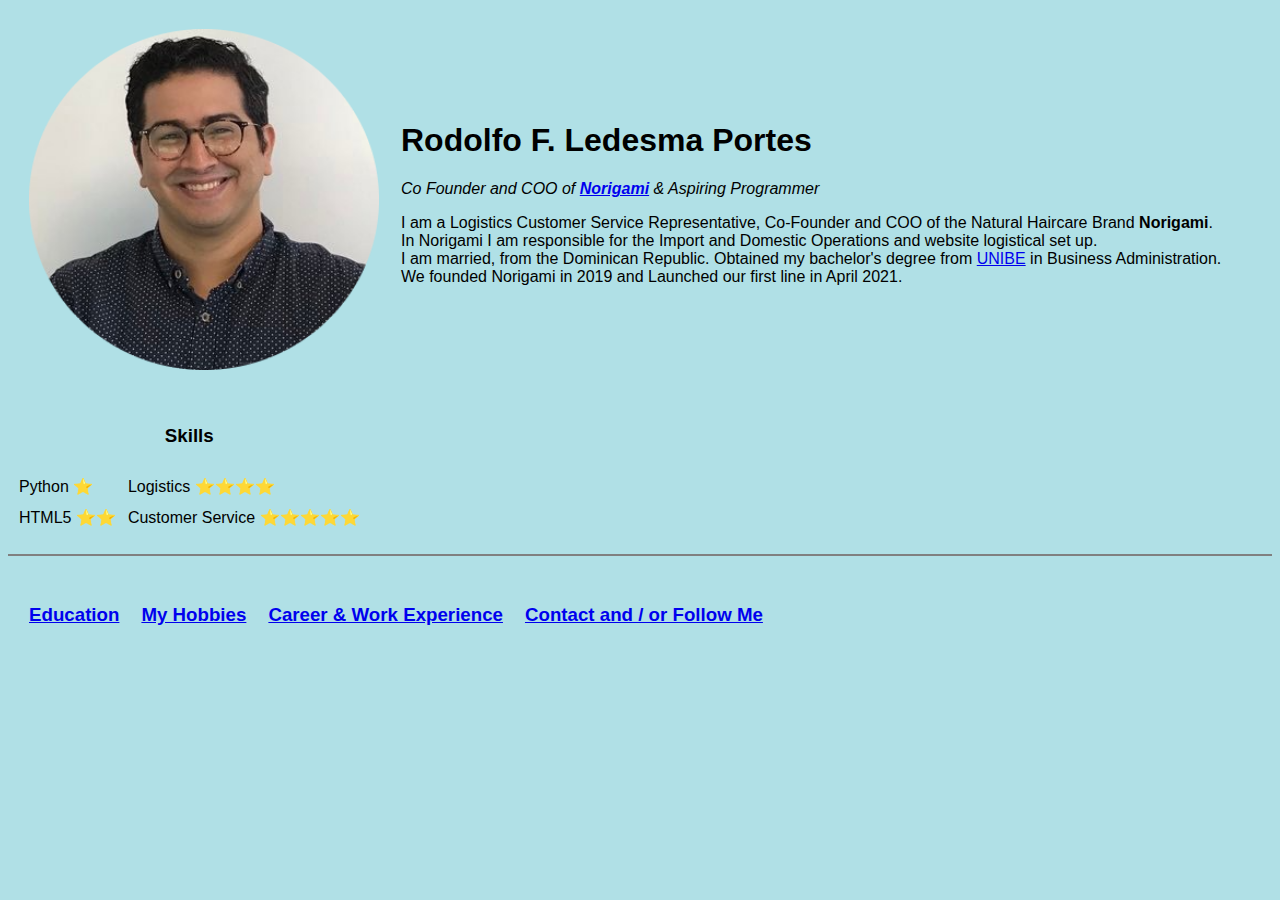
==== index.html @ f848df3e "Update index.html" ====
<!DOCTYPE html>
<html lang="en" dir="ltr">

<head>
  <meta charset="utf-8">
  <style>
    body {
      font-family: Helvetica, Arial, sans-serif;
    }
  </style>
  <title>Rodolfo's Personal Site🛰</title>
  <link rel="icon" href="RLP.ico">
</head>


<body style="background-color:powderblue;">
  <table cellspacing="20">
    <tr>
      <td>
        <img src="RLP-modified.png" alt="Rodolfo Resume CV Picture" width="350" height="341" >
      </td>
      <td>
        <h1>Rodolfo F. Ledesma Portes</h1>
        <p><em>Co Founder and COO of <a href="https://www.norigami.me" title="Natural Ingredients for your Beautiful Hair"><strong>Norigami</strong></a> & Aspiring Programmer</em>
        </p>
        <p>I am a Logistics Customer Service Representative, Co-Founder and COO of the
          Natural Haircare Brand <strong>Norigami</strong>.
          <br />In Norigami I am responsible for the Import and Domestic Operations
          and website logistical set up.
          <br />I am married, from the Dominican Republic. Obtained my bachelor's degree
          from <a href="https://www.unibe.edu.do/" title="Ranked the Best University in the Dominican Republic by Quacquarelli Symonds">
            UNIBE</a> in Business Administration.
          <br /> We founded Norigami in 2019 and Launched our first line in April 2021.
        </p>
      </td>
    </tr>
  </table>
  <table cellspacing ="10" >
    <thead>
      <tr>
  <th colspan="2"><h3>Skills</h3></th>
      </tr>
    </thead>
    <tr>
      <td>Python ⭐</td>
      <td>Logistics ⭐⭐⭐⭐</td>
    </tr>
    <tr>
      <td>HTML5 ⭐⭐</td>
      <td>Customer Service ⭐⭐⭐⭐⭐</td>
    </tr>
  </table>
  <table cellspacing ="20">
    <tr>
      <td><h3> <a href="education.html">Education</a> </h3></td>
  <td><h3> <a href="hobbies.html">My Hobbies</a> </h3></td>
  <td><h3> <a href="career.html"><strong>Career & Work Experience</strong></a></h3></td>
  <td><h3> <a href="contact.html">Contact and / or Follow Me</a></h3></td>

  </p>
  <hr noshade />
</table>

</body>


</html>
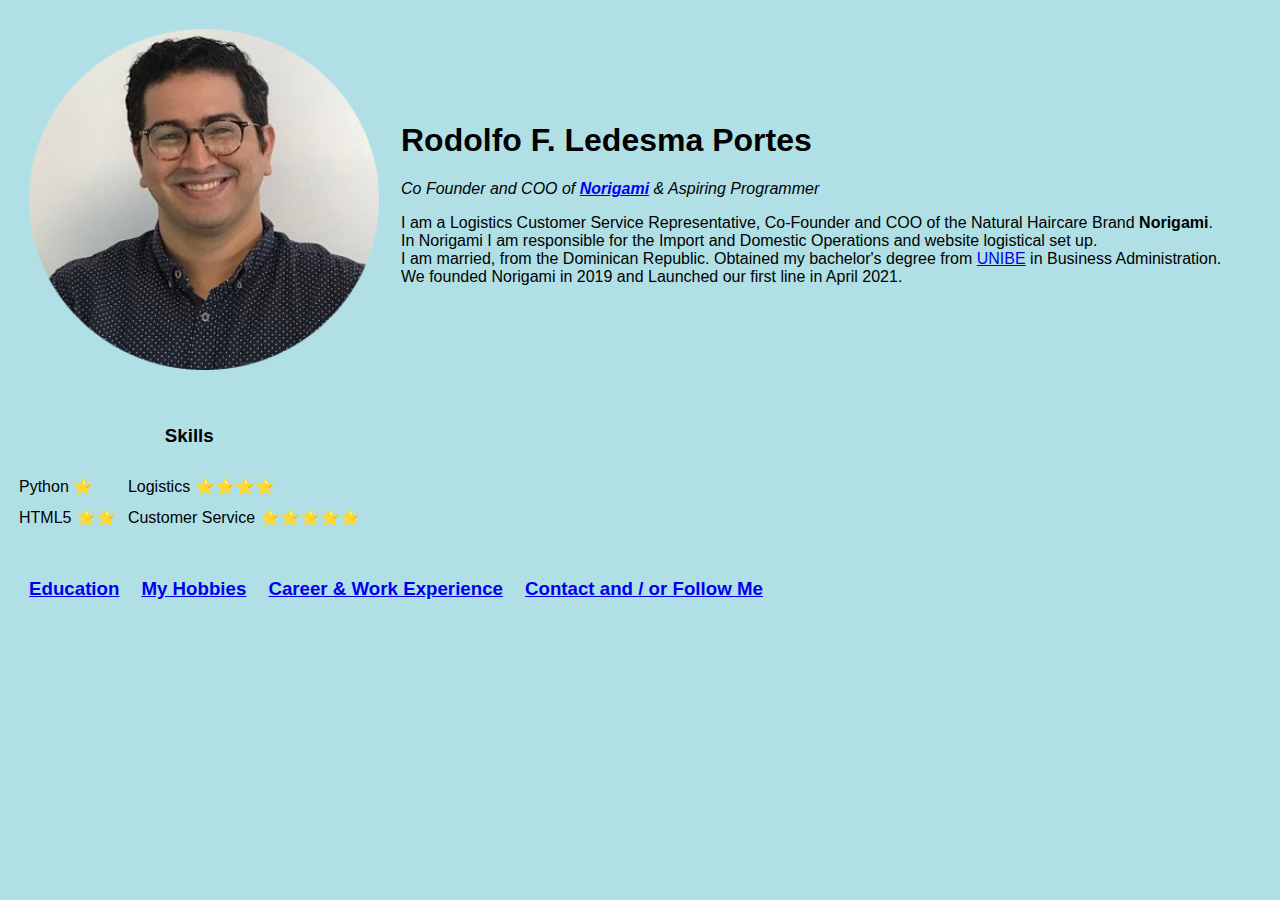
==== commit 5309769e: "Update index.html" ====
--- a/index.html
+++ b/index.html
@@ -56,12 +56,6 @@
   <td><h3> <a href="hobbies.html">My Hobbies</a> </h3></td>
   <td><h3> <a href="career.html"><strong>Career & Work Experience</strong></a></h3></td>
   <td><h3> <a href="contact.html">Contact and / or Follow Me</a></h3></td>
-
-  </p>
-  <hr noshade />
 </table>
-
 </body>
-
-
 </html>
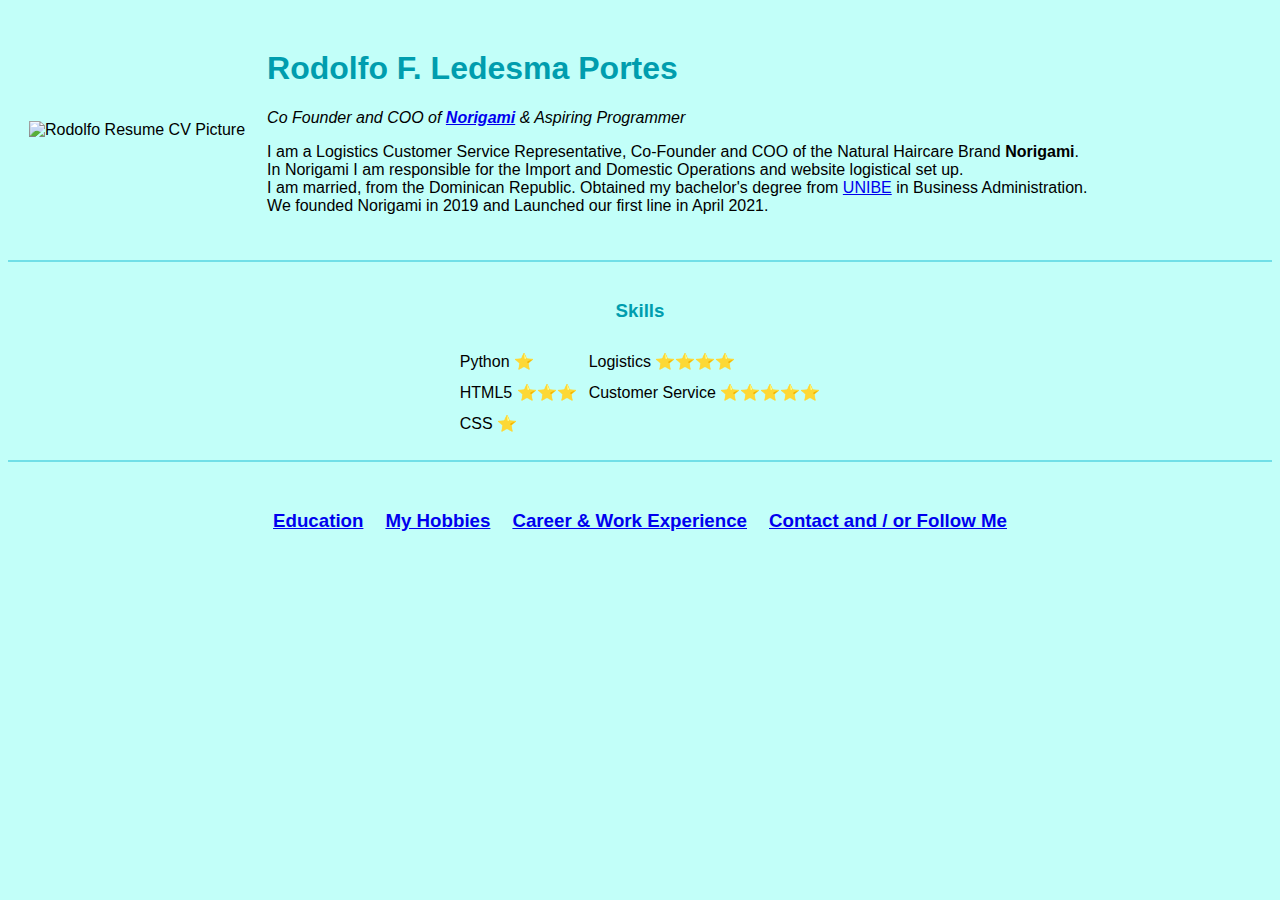
==== commit 1a09cedd: "Add files via upload" ====
--- a/index.html
+++ b/index.html
@@ -9,18 +9,33 @@
     }
   </style>
   <title>Rodolfo's Personal Site🛰</title>
-  <link rel="icon" href="RLP.ico">
+  <style>
+    body {
+      background-color: #C2FFF9;
+    }
+    hr {
+      background-color: #71DFE7;
+      border-style:none;
+      height: 2px;
+    }
+
+    table.center {
+      margin-left: auto;
+      margin-right: auto;
+    }
+
+  </style>
+  <link rel="icon" href="images/RLP.ico">
 </head>
 
-
-<body style="background-color:powderblue;">
+<body>
   <table cellspacing="20">
     <tr>
       <td>
-        <img src="RLP-modified.png" alt="Rodolfo Resume CV Picture" width="350" height="341" >
+        <img src="images/rlp-modified.png" alt="Rodolfo Resume CV Picture" width="350" height="341" />
       </td>
       <td>
-        <h1>Rodolfo F. Ledesma Portes</h1>
+        <h1 style="color:#009DAE;">Rodolfo F. Ledesma Portes</h1>
         <p><em>Co Founder and COO of <a href="https://www.norigami.me" title="Natural Ingredients for your Beautiful Hair"><strong>Norigami</strong></a> & Aspiring Programmer</em>
         </p>
         <p>I am a Logistics Customer Service Representative, Co-Founder and COO of the
@@ -35,10 +50,13 @@
       </td>
     </tr>
   </table>
-  <table cellspacing ="10" >
+  <hr noshade />
+  <table cellspacing="10" class="center">
     <thead>
       <tr>
-  <th colspan="2"><h3>Skills</h3></th>
+        <th colspan="2">
+          <h3 style="color:#009DAE;">Skills</h3>
+        </th>
       </tr>
     </thead>
     <tr>
@@ -46,16 +64,34 @@
       <td>Logistics ⭐⭐⭐⭐</td>
     </tr>
     <tr>
-      <td>HTML5 ⭐⭐</td>
+      <td>HTML5 ⭐⭐⭐</td>
       <td>Customer Service ⭐⭐⭐⭐⭐</td>
     </tr>
+    <tr>
+      <td>CSS ⭐</td>
+    </tr>
   </table>
-  <table cellspacing ="20">
+
+  <table cellspacing="20" class="center">
     <tr>
-      <td><h3> <a href="education.html">Education</a> </h3></td>
-  <td><h3> <a href="hobbies.html">My Hobbies</a> </h3></td>
-  <td><h3> <a href="career.html"><strong>Career & Work Experience</strong></a></h3></td>
-  <td><h3> <a href="contact.html">Contact and / or Follow Me</a></h3></td>
-</table>
+      <td>
+        <h3> <a href="education.html">Education</a> </h3>
+      </td>
+      <td>
+        <h3> <a href="hobbies.html">My Hobbies</a> </h3>
+      </td>
+      <td>
+        <h3> <a href="career.html"><strong>Career & Work Experience</strong></a></h3>
+      </td>
+      <td>
+        <h3> <a href="contact.html">Contact and / or Follow Me</a></h3>
+      </td>
+
+      </p>
+      <hr noshade />
+  </table>
+
 </body>
+
+
 </html>
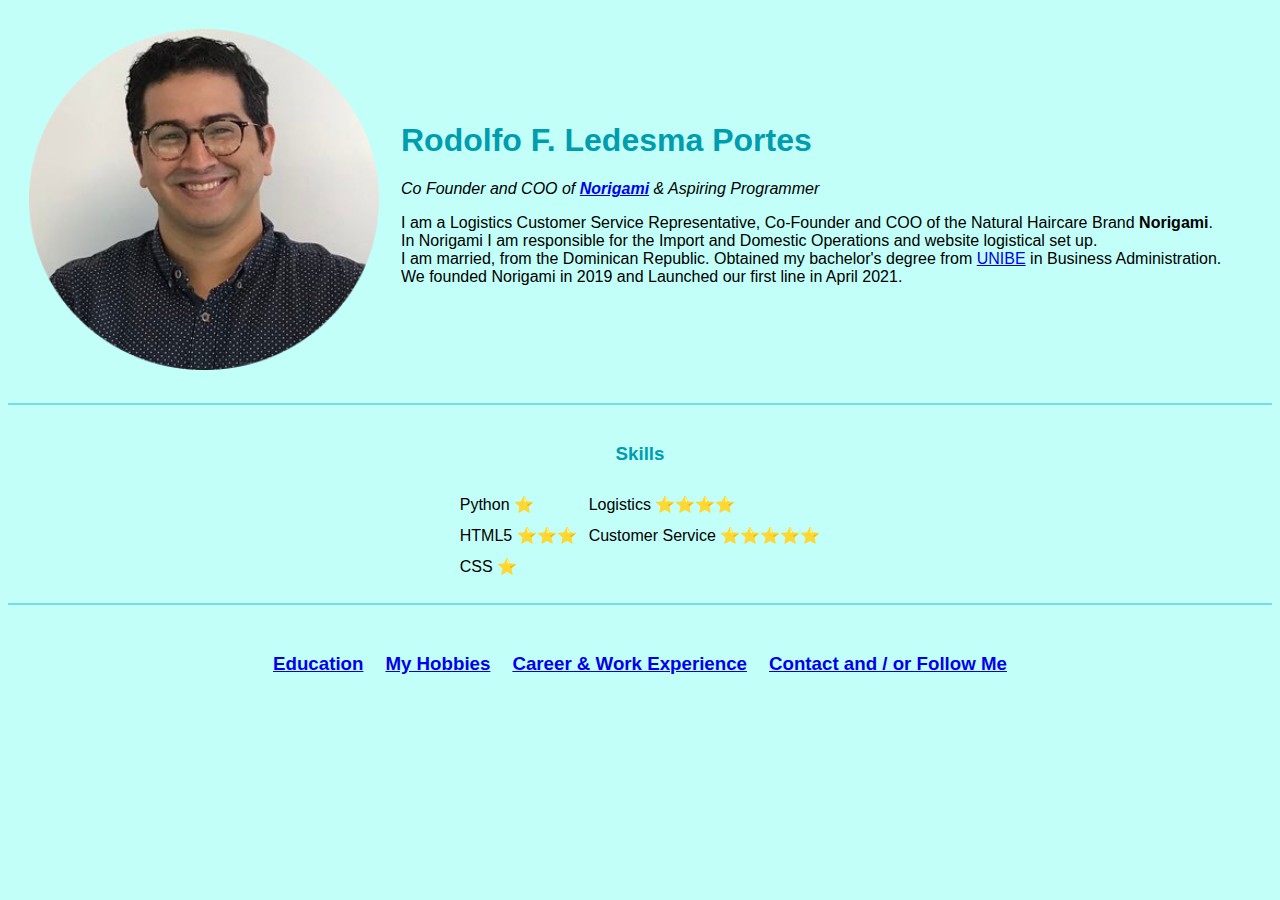
==== commit 01b35c6d: "Update index.html" ====
--- a/index.html
+++ b/index.html
@@ -32,7 +32,7 @@
   <table cellspacing="20">
     <tr>
       <td>
-        <img src="images/rlp-modified.png" alt="Rodolfo Resume CV Picture" width="350" height="341" />
+        <img src="images/RLP-modified.png" alt="Rodolfo Resume CV Picture" width="350" height="341" />
       </td>
       <td>
         <h1 style="color:#009DAE;">Rodolfo F. Ledesma Portes</h1>
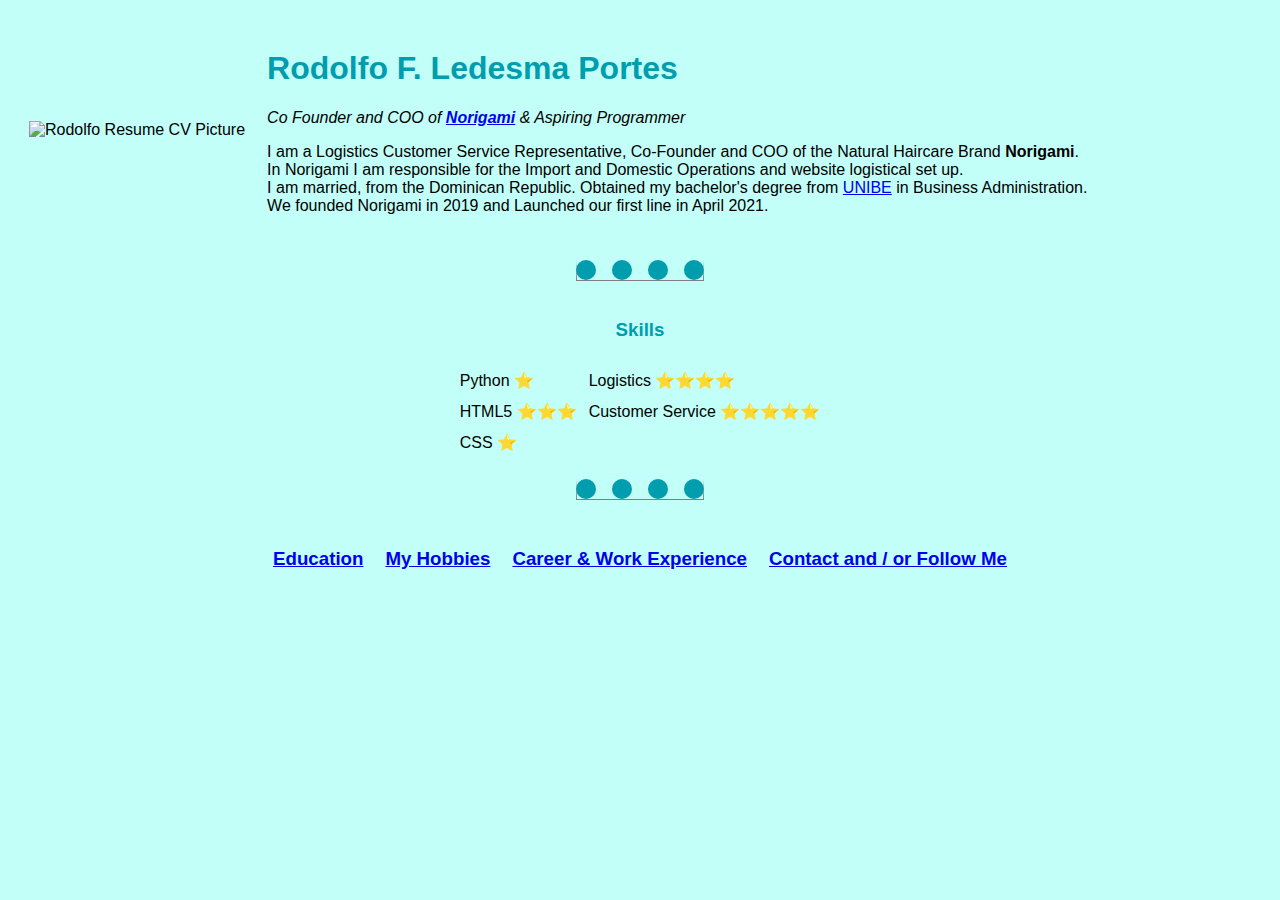
==== commit 5de22dd1: "Add files via upload" ====
--- a/index.html
+++ b/index.html
@@ -14,9 +14,9 @@
       background-color: #C2FFF9;
     }
     hr {
-      background-color: #71DFE7;
-      border-style:none;
-      height: 2px;
+      background-color: #C2FFF9;
+      border-top: 20px dotted #009DAE;
+      width: 10%
     }
 
     table.center {
@@ -32,7 +32,7 @@
   <table cellspacing="20">
     <tr>
       <td>
-        <img src="images/RLP-modified.png" alt="Rodolfo Resume CV Picture" width="350" height="341" />
+        <img src="images/rlp-modified.png" alt="Rodolfo Resume CV Picture" width="350" height="341" />
       </td>
       <td>
         <h1 style="color:#009DAE;">Rodolfo F. Ledesma Portes</h1>
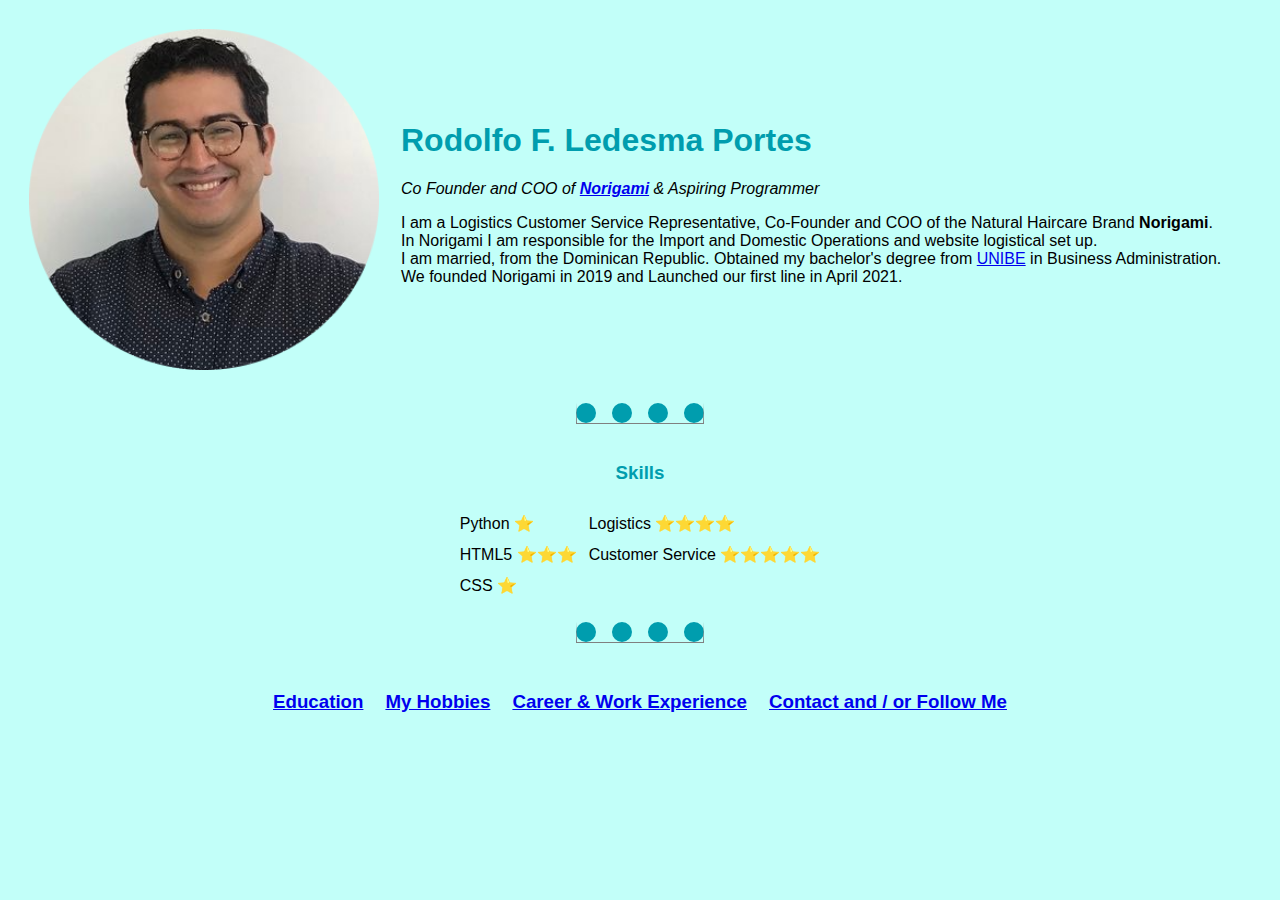
==== commit d5ce0dfc: "Update index.html" ====
--- a/index.html
+++ b/index.html
@@ -32,7 +32,7 @@
   <table cellspacing="20">
     <tr>
       <td>
-        <img src="images/rlp-modified.png" alt="Rodolfo Resume CV Picture" width="350" height="341" />
+        <img src="images/RLP-modified.png" alt="Rodolfo Resume CV Picture" width="350" height="341" />
       </td>
       <td>
         <h1 style="color:#009DAE;">Rodolfo F. Ledesma Portes</h1>
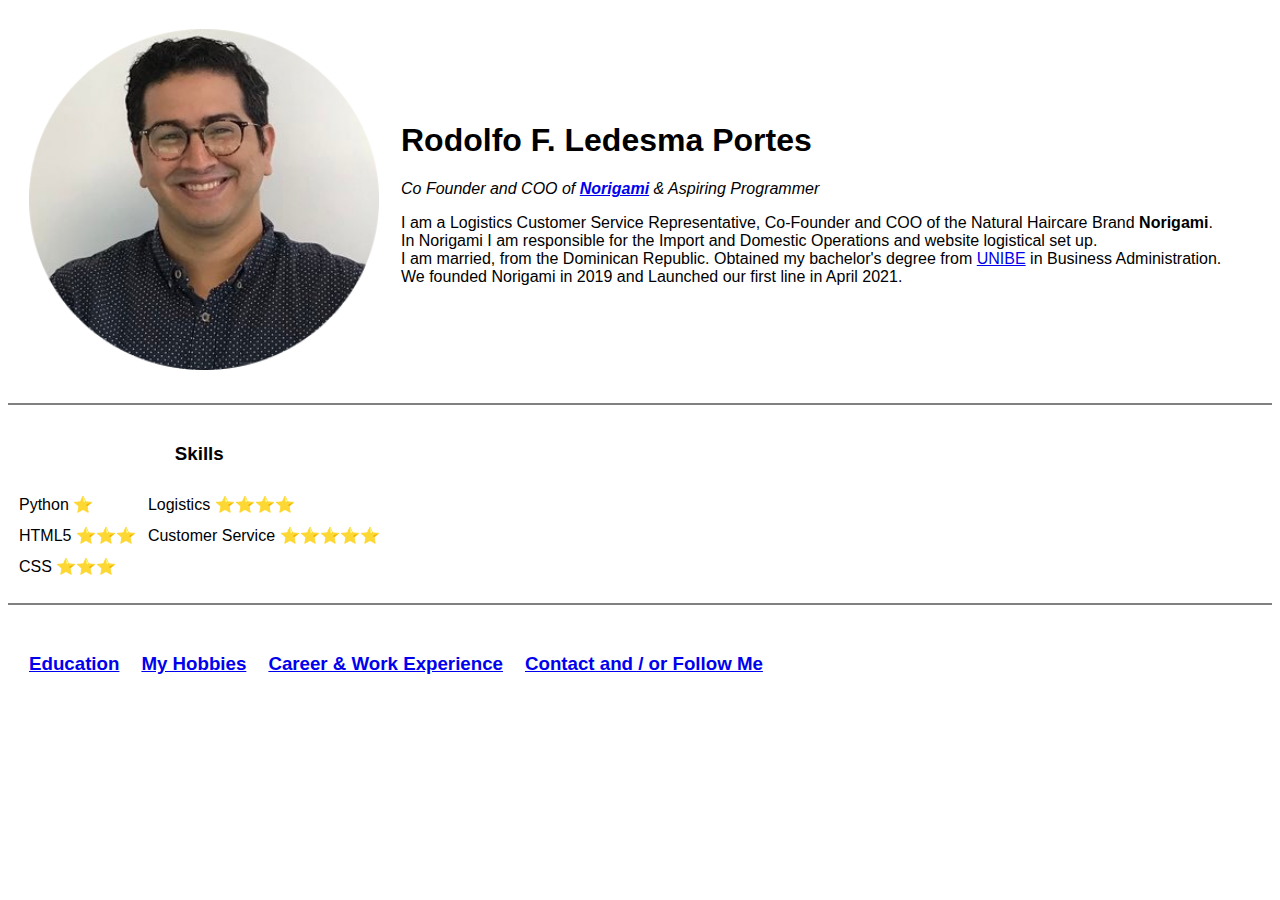
==== commit ebce3a23: "Add files via upload" ====
--- a/index.html
+++ b/index.html
@@ -9,33 +9,18 @@
     }
   </style>
   <title>Rodolfo's Personal Site🛰</title>
-  <style>
-    body {
-      background-color: #C2FFF9;
-    }
-    hr {
-      background-color: #C2FFF9;
-      border-top: 20px dotted #009DAE;
-      width: 10%
-    }
-
-    table.center {
-      margin-left: auto;
-      margin-right: auto;
-    }
-
-  </style>
-  <link rel="icon" href="images/RLP.ico">
+  <link rel="stylesheet" href="css/styles.css">
+    <link rel="icon" href="images/RLP.ico">
 </head>
 
 <body>
-  <table cellspacing="20">
+  <table cellspacing="20" class="center">
     <tr>
       <td>
         <img src="images/RLP-modified.png" alt="Rodolfo Resume CV Picture" width="350" height="341" />
       </td>
       <td>
-        <h1 style="color:#009DAE;">Rodolfo F. Ledesma Portes</h1>
+        <h1>Rodolfo F. Ledesma Portes</h1>
         <p><em>Co Founder and COO of <a href="https://www.norigami.me" title="Natural Ingredients for your Beautiful Hair"><strong>Norigami</strong></a> & Aspiring Programmer</em>
         </p>
         <p>I am a Logistics Customer Service Representative, Co-Founder and COO of the
@@ -55,7 +40,7 @@
     <thead>
       <tr>
         <th colspan="2">
-          <h3 style="color:#009DAE;">Skills</h3>
+          <h3>Skills</h3>
         </th>
       </tr>
     </thead>
@@ -68,7 +53,7 @@
       <td>Customer Service ⭐⭐⭐⭐⭐</td>
     </tr>
     <tr>
-      <td>CSS ⭐</td>
+      <td>CSS ⭐⭐⭐</td>
     </tr>
   </table>
 
